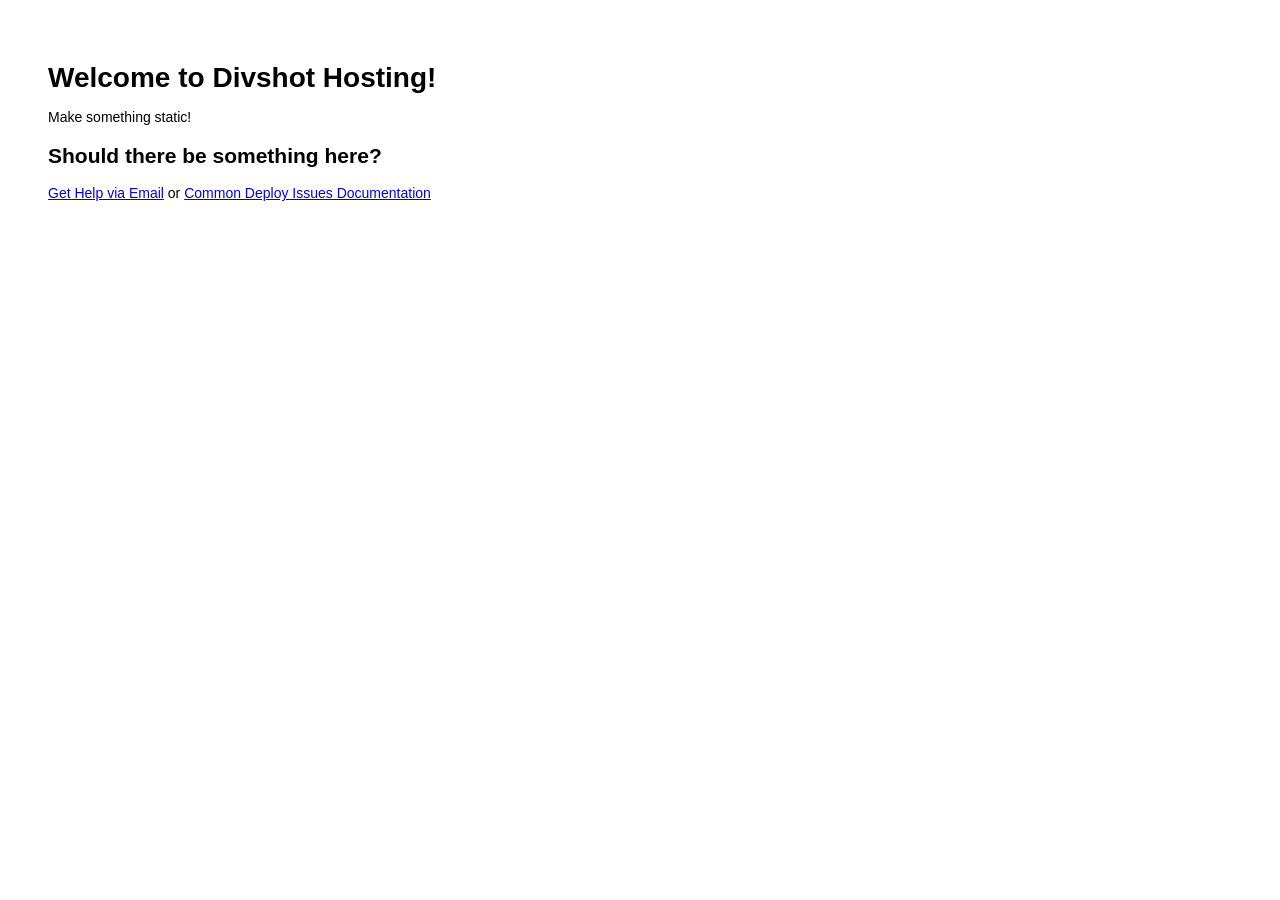
==== index.html @ 3c2c1782 "2015-06-10 -Inserted “Doug created” jquery -Functioning as expected" ====
<!DOCTYPE html>
<html>
<head>
  <meta charset="utf-8">
  <meta http-equiv="X-UA-Compatible" content="IE=edge">
  <title>My Divshot Application</title>

  <style>
    body{
      font:500 14px/21px 'Helvetica Neue', Helvetica, Arials;
      padding:40px;
    }
  </style>

</head>
<body>
  <h1>Welcome to Divshot Hosting!</h1>
  <p>Make something static!</p>
  <h2>Should there be something here?</h2>
  <p><a href="mailto:support@divshot.com">Get Help via Email</a> or <a href="http://docs.divshot.com/guides/common-deploy-issues">Common Deploy Issues Documentation</a></p>
</body>
</html>
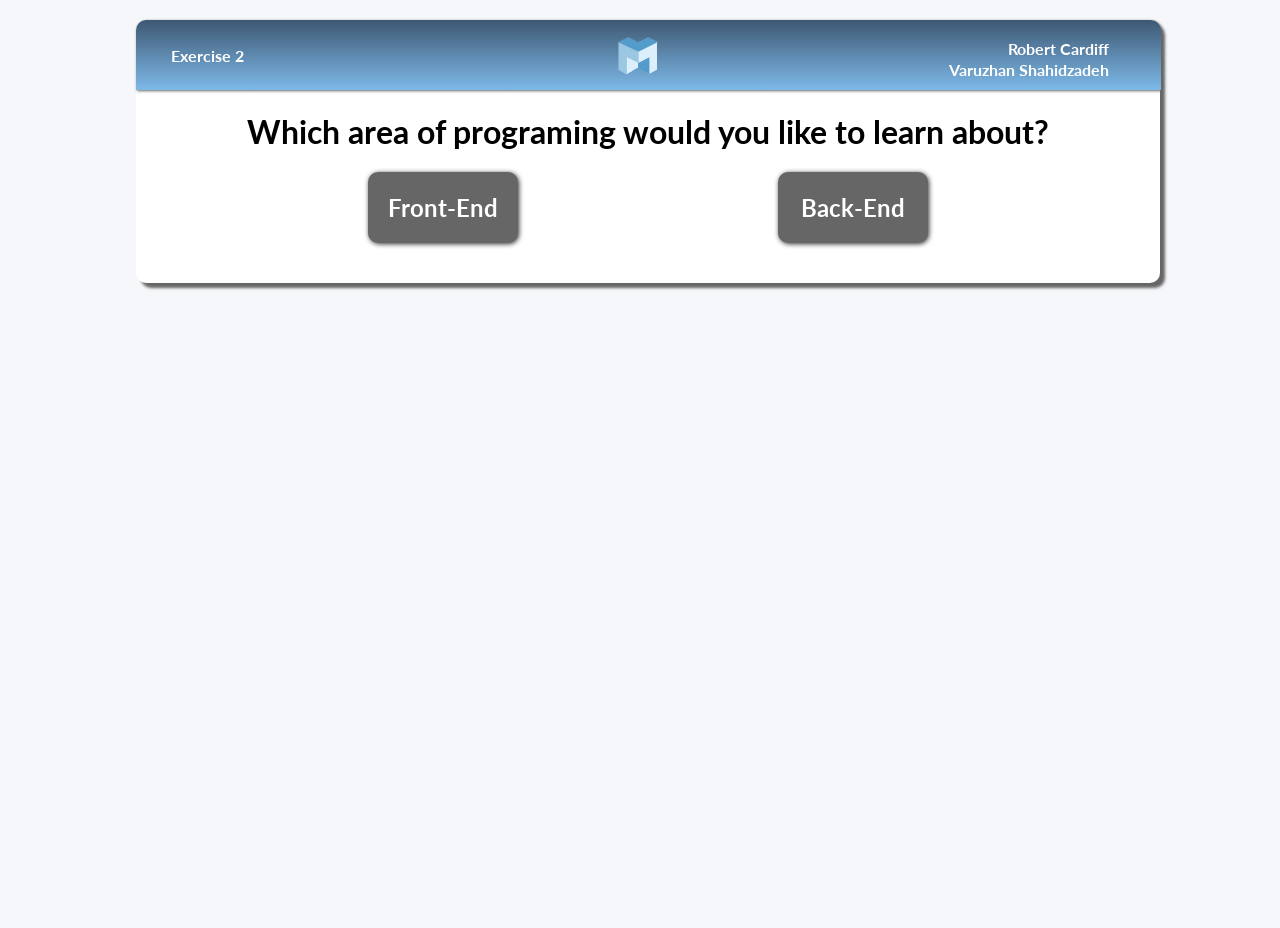
==== commit a7cfc3cd: "2014-06-10:03 -Changed root page to index.html" ====
--- a/index.html
+++ b/index.html
@@ -1,22 +1,222 @@
-<!DOCTYPE html>
 <html>
-<head>
-  <meta charset="utf-8">
-  <meta http-equiv="X-UA-Compatible" content="IE=edge">
-  <title>My Divshot Application</title>
-
-  <style>
-    body{
-      font:500 14px/21px 'Helvetica Neue', Helvetica, Arials;
-      padding:40px;
-    }
-  </style>
-
-</head>
-<body>
-  <h1>Welcome to Divshot Hosting!</h1>
-  <p>Make something static!</p>
-  <h2>Should there be something here?</h2>
-  <p><a href="mailto:support@divshot.com">Get Help via Email</a> or <a href="http://docs.divshot.com/guides/common-deploy-issues">Common Deploy Issues Documentation</a></p>
-</body>
+
+
+	<head>
+
+	<script src="http://ajax.googleapis.com/ajax/libs/jquery/1.11.3/jquery.min.js"></script>
+	<script>
+	$(document).ready(function(){
+	    //hide all divs that we do not want to show on load
+	   //  $(".main-container > div > ul").hide();
+	   //  $(".main-container > div > ul").hide();
+	   //  $("#html-content-container").hide();
+	   //  $("#css-content-container").hide();
+	   //  $("#js-content-container").hide();
+	   //  $("#csharp-content-container").hide();
+	   //  $("#php-content-container").hide();
+	   //  $("#java-content-container").hide();
+	  	// $("#ruby-content-container").hide();
+	  	//when "front-end" or "back-end" are clicked to load corresponing language names: 
+	  		//Front-End: HTML, CSS, JS
+	  		//Back-End: C#, PHP, Java, Ruby
+	  	//When either "End" is clicked it will need to hide the other "end's" languages -- effectively only showing one set (div) of languages
+	  	//While browsing the languages the language shall remain shown, unless switched to the other "end"
+	  	//When ANY language is clicked the hidden divs listed at top will "show"
+	  	//When switching between languages the divs listed above will show and hide --effectively replace the previously shown div
+
+	   
+
+		// $('.end-container').click(function() {
+		//     console.log($(this).index('div'));
+		//     // var $div = $('.parent > div').eq($(this).index('#nav a'));
+		//     // $div.show();
+		//     // $('.parent > div').not($div).hide();
+		// });
+
+		// function reveal1() { 
+  //   		$("div").not("#section1").hide("slow");
+  //   		$("#section1").show();
+  //   	}
+
+		// $(".frontendheader").click(function reveal1() { 
+  //   		$("div").not(".frontend-lang-container").hide("slow");
+  //   		$("frontend-lang-container").show();
+  //   	});
+
+
+	});
+
+	</script>
+
+
+		<title>Deciphering the Labyrinth of Languages</title>
+		<meta charset="utf-8">
+		<link href="style.css" rel="stylesheet">
+		<link href='http://fonts.googleapis.com/css?family=Lato:400,700' rel='stylesheet' type='text/css'>
+  </head>
+  <body>
+    <!--This div will hold the entire page-->
+  	<div class="main-container">
+      <!--This div is the banner-->
+    	<div class="banner">
+	        <div class="assignment-title">
+						<p>Exercise 2</p>
+	        </div>
+			<a href="Exercise2-story.html">
+	    		<div class="logo">
+					<img src="images/ms-image.png" height="40px" />
+	        	</div>
+			</a>
+	        <div class="names">
+				<span>
+					<p>Robert Cardiff</p>
+					<p>Varuzhan Shahidzadeh</p>
+				</span>
+		    </div>
+		</div>
+	    <div class="header">
+				<div class="breadcrumbs">
+				</div>
+	      <h1>Which area of programing would you like to learn about?</h1>
+	    </div>
+	    <!--This div will hold all the content for the front-end language and navigation bar-->
+	    <div class="end-container">
+				<!-- //Programming End Selector -->
+			<div class="frontend-header">
+				<div class="header-button show-er">
+					<h2>Front-End</h2>
+				</div>
+			</div>
+
+			<div class="backend-header">
+				<div class="header-button show-er">
+					<h2>Back-End</h2>
+				</div>
+			</div>
+		</div>
+		<!-- //Front-End Languages -->
+		<div class="frontend-lang-container hidden">
+			<ul>
+				<li data-lang="html" class="lang">
+					<h2>HTML</h2>
+				</li>
+
+				<li data-lang="css" class="lang">
+					<h2>CSS</h2>
+				</li>
+
+				<li data-lang="js" class="lang">
+					<h2>JavaScript</h2>
+				</li>
+			</ul>
+		</div>
+		<!-- 	Back-End Languages -->
+		<div class="backend-lang-container hidden">
+			<ul>
+				<li data-lang="csharp" class="lang">
+					<h2>C&#35;</h2>
+				</li>
+				<li data-lang="php" class="lang">
+					<h2>PHP</h2>
+				</li>
+				<li data-lang="java" class="lang">
+					<h2>Java</h2>	
+				</li>
+				<li data-lang="ruby" class="lang">
+					<h2>Ruby</h2>
+				</li>
+			</ul>
+		</div>
+		<!-- 	HTML Content Container -->
+		<div id="html-content-container" class="language">
+			<div class="content-layout">
+				<div class="content-image">
+					<img src="images/html5-logo.png" alt="" />
+				</div>
+				<div class="content">
+					HyperText Markup Language, commonly referred to as HTML, is the standard markup language used to create web pages.[1] It is written in the form of HTML elements consisting of tags enclosed in angle brackets (like html). HTML tags most commonly come in pairs like h1 and h1, although some represent empty elements and so are unpaired, for example img. The first tag in such a pair is the start tag, and the second is the end tag (they are also called opening tags and closing tags). <a href="http://en.wikipedia.org/wiki/HTML" target="_blank">Source: Wikipedia</a>
+				</div>
+			</div>
+		</div>
+		<div id="css-content-container" class="language">
+			<div class="content-layout">
+				<div class="content-image">
+					<img src="images/css3-logo.png" alt="" />
+				</div>
+				<div class="content">
+					Cascading Style Sheets (CSS) is a style sheet language used for describing the look and formatting of a document written in a markup language. While most often used to change the style of web pages and user interfaces written in HTML and XHTML, the language can be applied to any kind of XML document, including plain XML, SVG and XUL. Along with HTML and JavaScript, CSS is a cornerstone technology used by most websites to create visually engaging webpages, user interfaces for web applications, and user interfaces for many mobile applications. <a href="http://en.wikipedia.org/wiki/Cascading_Style_Sheets" target="_blank">Source: Wikipedia</a>
+				</div>
+			</div>
+		</div>
+		<div id="js-content-container" class="language">
+			<div class="content-layout">
+				<div class="content-image">
+					<img src="images/js-logo.png" alt="" />
+				</div>
+				<div class="content">
+					JavaScript (/ˈdʒɑːvɑːˌskrɪpt/; JS), also known as ECMAScript (the untrademarked name used for the standard), is a dynamic programming language.[5] It is most commonly used as part of web browsers, whose implementations allow client-side scripts to interact with the user, control the browser, communicate asynchronously, and alter the document content that is displayed.[5] It is also used in server-side network programming with runtime environments such as Node.js, game development and the creation of desktop and mobile applications. <a href="http://en.wikipedia.org/wiki/JavaScript" target="_blank">Source: Wikipedia</a>
+				</div>
+			</div>
+		</div>
+
+		<!-- Robert added this secetion on 6_4_15 -->
+		<!-- CSharp Content Container-->
+		<div id="csharp-content-container" class="language">
+			<div class="content-layout">
+				<div class="content-image">
+					<img src="images/csharp-logo.png" alt="" />
+				</div>
+				<div class="content">
+					C#[note 2] (pronounced as see sharp) is a multi-paradigm programming language encompassing strong typing, imperative, declarative, functional, generic, object-oriented (class-based), and component-oriented programming disciplines. It was developed by Microsoft within its .NET initiative and later approved as a standard by Ecma (ECMA-334) and ISO (ISO/IEC 23270:2006). C# is one of the programming languages designed for the Common Language Infrastructure. <a href="http://en.wikipedia.org/wiki/C_Sharp_%28programming_language%29" target="_blank">Source: Wikipedia</a>
+				</div>
+			</div>
+		</div>
+		<div id="php-content-container" class="language">
+			<div class="content-layout">
+				<div class="content-image">
+					<img src="images/php-logo.png" alt="" />
+				</div>
+				<div class="content">
+					PHP is a server-side scripting language created in 1995 and designed for web development but also used as a general-purpose programming language. As of January 2013, PHP was installed on more than 240 million websites (39% of those sampled) and 2.1 million web servers.[3] Originally created by Rasmus Lerdorf in 1994,[4] the reference implementation of PHP (powered by the Zend Engine) is now produced by The PHP Group.[5] While PHP originally stood for Personal Home Page,[4] it now stands for PHP: Hypertext Preprocessor, which is a recursive backronym. <a href="http://en.wikipedia.org/wiki/PHP" target="_blank">Source: Wikipedia</a>
+				</div>
+			</div>
+		</div>
+		<div id="java-content-container" class="language">
+			<div class="content-layout">
+				<div class="content-image">
+					<img src="images/java-logo.png" alt="" />
+				</div>
+				<div class="content">
+					Java is a general-purpose computer programming language that is concurrent, class-based, object-oriented,[12] and specifically designed to have as few implementation dependencies as possible. It is intended to let application developers "write once, run anywhere" (WORA),[13] meaning that compiled Java code can run on all platforms that support Java without the need for recompilation.[14] Java applications are typically compiled to bytecode that can run on any Java virtual machine (JVM) regardless of computer architecture. <a href="http://en.wikipedia.org/wiki/Java_%28programming_language%29" target="_blank">Source: Wikipedia</a>
+				</div>
+			</div>
+		</div>
+		<div id="ruby-content-container" class="language">
+			<div class="content-layout">
+				<div class="content-image">
+					<img src="images/ruby-logo.png" alt="" />
+				</div>
+				<div class="content">
+					Ruby is a dynamic, reflective, object-oriented, general-purpose programming language. It was designed and developed in the mid-1990s by Yukihiro "Matz" Matsumoto in Japan. According to its authors, Ruby was influenced by Perl, Smalltalk, Eiffel, Ada, and Lisp.[13] It supports multiple programming paradigms, including functional, object-oriented, and imperative. It also has a dynamic type system and automatic memory management. <a href="http://en.wikipedia.org/wiki/Ruby_%28programming_language%29" target="_blank">Source: Wikipedia</a>
+				</div>
+			</div>
+		</div>
+	</div>
+    <script>
+        $('.language').hide();
+        $('.frontend-header').click(function(){
+        	$('.frontend-lang-container').toggle();
+        	$('.backend-lang-container').hide();
+        });
+        $('.backend-header').click(function(){
+        	$('.backend-lang-container').toggle();
+        	$('.frontend-lang-container').hide();
+        });
+
+        $('.lang').click(function(){
+        	$('.language').hide()
+        	$('#' + $(this).data('lang') + '-content-container').show();
+        })
+	</script>
+  </body>
 </html>
--- a/style.css
+++ b/style.css
@@ -0,0 +1,213 @@
+body {
+  width: 100%;
+  height: 100%;
+  position: relative;
+  background: #F5F7FA;
+  background-size: cover;
+  font-family: "Lato", Arial, sans-serif;
+}
+
+.hidden {
+  display: none;
+}
+
+.main-container {
+  width: 80%;
+  /*test */
+  position: relative;
+  margin: 0 auto;
+  background: #fff;
+  height: auto;
+  margin-top: 20px;
+  border-radius: 10px;
+  box-shadow: 5px 5px 3px #666;
+}
+
+.banner {
+  width: 98.1%;
+  height: 50px;
+  padding: 1%;
+  display: block;
+  background: #3e5873; /* Old browsers */
+  background: -moz-linear-gradient(top,  #3e5873 0%, #7db9e8 100%); /* FF3.6+ */
+  background: -webkit-gradient(linear, left top, left bottom, color-stop(0%,#3e5873), color-stop(100%,#7db9e8)); /* Chrome,Safari4+ */
+  background: -webkit-linear-gradient(top,  #3e5873 0%,#7db9e8 100%); /* Chrome10+,Safari5.1+ */
+  background: -o-linear-gradient(top,  #3e5873 0%,#7db9e8 100%); /* Opera 11.10+ */
+  background: -ms-linear-gradient(top,  #3e5873 0%,#7db9e8 100%); /* IE10+ */
+  background: linear-gradient(to bottom,  #3e5873 0%,#7db9e8 100%); /* W3C */
+  filter: progid:DXImageTransform.Microsoft.gradient( startColorstr='#3e5873', endColorstr='#7db9e8',GradientType=0 ); /* IE6-9 */
+  border-radius: 10px 10px 0px 0px;
+  box-shadow: 1px 1px 3px #666;
+}
+.assignment-title {
+  float: left;
+  margin-left: 25px;
+  width: 30%;
+  color: #fff;
+  font-weight:bolder;
+
+}
+
+.logo {
+  position: relative;
+  width: 33%;
+  display: inline-block;
+  text-align: center;
+}
+
+
+.names {
+  position: relative;
+  width: 30%;
+  color: #fff;
+  font-weight:bolder;
+  display: inline-block;
+  text-align: right;
+  line-height: 50px;
+}
+
+.names > span {
+  line-height: 5px
+}
+
+.header > h1 {
+  text-align: center;
+}
+
+.end-container {
+  width: 80%;
+  color: #3e5873;
+  margin: 0 auto;
+  text-align: center;
+  padding-bottom: 40px;
+}
+
+.frontend-header {
+  float: left;
+  width: 50%;
+}
+
+.backend-header {
+  display: inline-block;
+  width: 50%;
+}
+
+.header-button {
+  width: 150px;
+  height: auto;
+  background-color: #666;
+  color: #fff;
+  border-radius: 10px;
+  box-shadow: 1px 1px 5px #333;
+  margin: 0 auto;
+  padding-bottom: 1px;
+  padding-top: 1px;
+
+}
+
+.header-button:hover {
+  margin:
+}
+
+
+.frontend-lang-container {
+  margin: 0 auto;
+  clear: both;
+  width: 100%;
+  overflow: hidden;
+}
+
+
+.frontend-lang-container > ul {
+  list-style: none;
+  padding: 0;
+  margin: 0 auto;
+  width: 80%;
+}
+
+.frontend-lang-container > ul > li {
+  display: block;
+  float: left;
+  text-align: center;
+  width: 33%;
+  margin: 0;
+  padding: 0;
+}
+
+.backend-lang-container {
+  margin: 0 auto;
+  clear: both;
+  width: 100%;
+  overflow: hidden;
+}
+
+.backend-lang-container > ul {
+  width: 80%;
+  margin: 0 auto;
+  padding: 0;
+  list-style: none;
+
+}
+
+.backend-lang-container > ul > li {
+  display: block;
+  float: left;
+  width: 25%;
+  text-align: center;
+  margin: 0;
+  padding: 0;
+}
+
+#html-content-container, #css-content-container, #js-content-container, #csharp-content-container, #php-content-container, #java-content-container, #ruby-content-container {
+  /*display: none;*/
+}
+
+/*frontend-lang-container*/
+.content-container > div:nth-child(3) {
+  width: 100%;
+}
+
+
+.content-layout {
+  margin-top: 5px;
+  clear: both;
+  overflow: hidden;
+}
+
+.content-image {
+  float: left;
+  width: 200px;
+  height: auto;
+  border: 1px solid #666;
+  box-shadow: 1px 1px 3px #666;
+  border-radius: 10px;
+  padding: 2px;
+  margin: 20px;
+  margin-bottom: 8px;
+  margin-top: 2px;
+}
+
+.content {
+  position: relative;
+  text-align: left;
+  margin-left: 25px;
+}
+
+.content-image img {
+  width: 200px;
+}
+
+.content a:hover {
+  background: #E74C3C;
+}
+
+a {
+  text-decoration: none;
+  color: #9dc7f3;
+}
+
+a:hover {
+  color: #2083ba;
+}
+
+body > div > div.html-content-container
